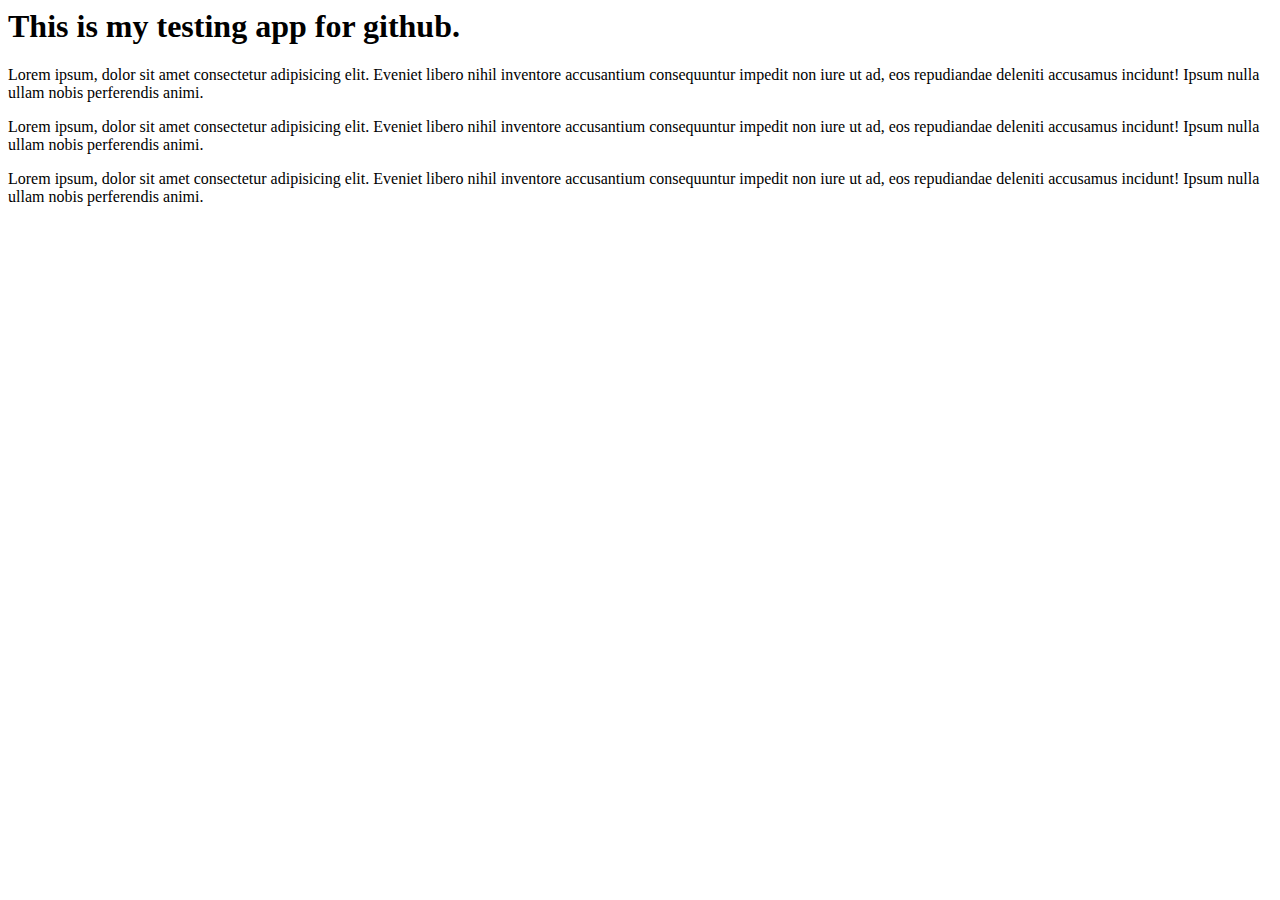
==== index.html @ 86d799c7 "initialcommit" ====
<html lang="en">
 <head>
    <meta charset="UTF-8">
    <meta http-equiv="X-UA-Compatible" content="IE=edge">
    <meta name="viewport" content="width=device-width, initial-scale=1.0">
    <title>Testing gethub app</title>
 </head>
 <body>
    <h1>This is my testing app for github.</h1>
    <p>Lorem ipsum, dolor sit amet consectetur adipisicing elit. Eveniet libero nihil inventore accusantium consequuntur impedit non iure ut ad, eos repudiandae deleniti accusamus incidunt! Ipsum nulla ullam nobis perferendis animi.</p>
    <p>Lorem ipsum, dolor sit amet consectetur adipisicing elit. Eveniet libero nihil inventore accusantium consequuntur impedit non iure ut ad, eos repudiandae deleniti accusamus incidunt! Ipsum nulla ullam nobis perferendis animi.</p>
    <p>Lorem ipsum, dolor sit amet consectetur adipisicing elit. Eveniet libero nihil inventore accusantium consequuntur impedit non iure ut ad, eos repudiandae deleniti accusamus incidunt! Ipsum nulla ullam nobis perferendis animi.</p>
 </body>
 </html>
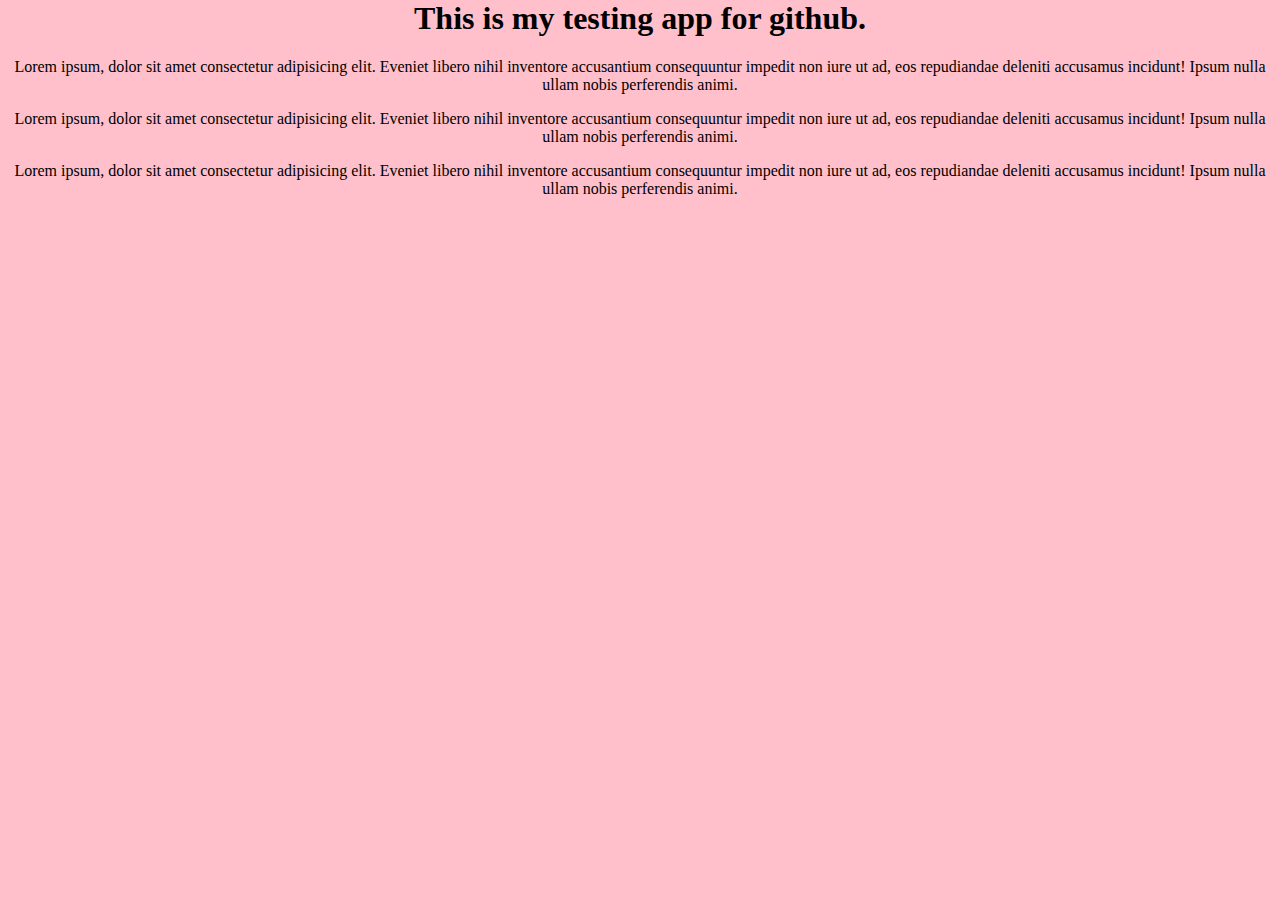
==== commit 849d05ab: "Update index.html" ====
--- a/index.html
+++ b/index.html
@@ -4,6 +4,7 @@
     <meta http-equiv="X-UA-Compatible" content="IE=edge">
     <meta name="viewport" content="width=device-width, initial-scale=1.0">
     <title>Testing gethub app</title>
+    <link rel="stylesheet" href="styles.css">
  </head>
  <body>
     <h1>This is my testing app for github.</h1>
--- a/styles.css
+++ b/styles.css
@@ -0,0 +1,5 @@
+body {
+    margin:0;
+    background-color: pink;
+    text-align: center;
+}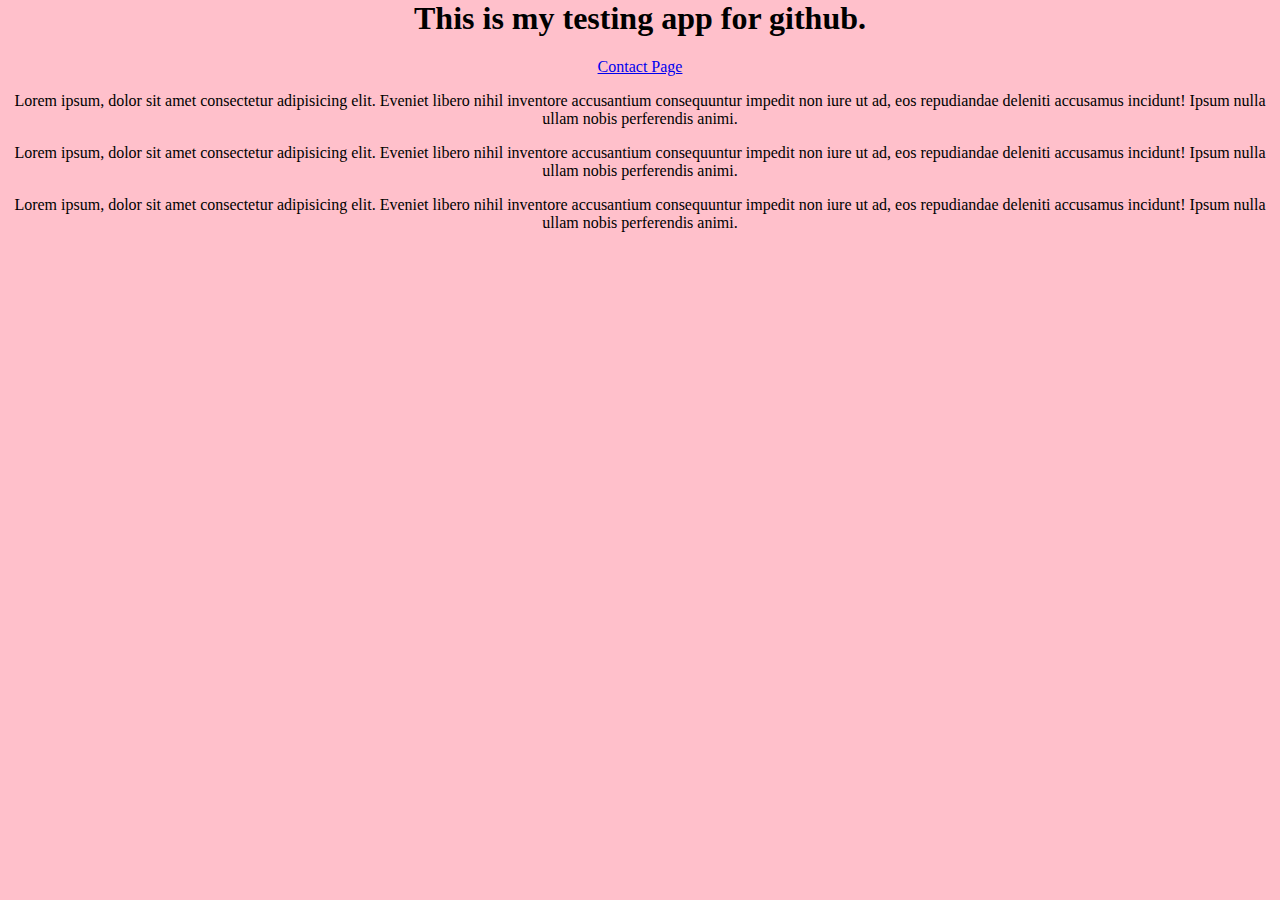
==== commit a3bb6668: "site" ====
--- a/index.html
+++ b/index.html
@@ -4,10 +4,11 @@
     <meta http-equiv="X-UA-Compatible" content="IE=edge">
     <meta name="viewport" content="width=device-width, initial-scale=1.0">
     <title>Testing gethub app</title>
-    <link rel="stylesheet" href="styles.css">
+    <link rel="stylesheet" href="styles.css">    
  </head>
  <body>
     <h1>This is my testing app for github.</h1>
+    <a href="/contact.html">Contact Page</a>
     <p>Lorem ipsum, dolor sit amet consectetur adipisicing elit. Eveniet libero nihil inventore accusantium consequuntur impedit non iure ut ad, eos repudiandae deleniti accusamus incidunt! Ipsum nulla ullam nobis perferendis animi.</p>
     <p>Lorem ipsum, dolor sit amet consectetur adipisicing elit. Eveniet libero nihil inventore accusantium consequuntur impedit non iure ut ad, eos repudiandae deleniti accusamus incidunt! Ipsum nulla ullam nobis perferendis animi.</p>
     <p>Lorem ipsum, dolor sit amet consectetur adipisicing elit. Eveniet libero nihil inventore accusantium consequuntur impedit non iure ut ad, eos repudiandae deleniti accusamus incidunt! Ipsum nulla ullam nobis perferendis animi.</p>
